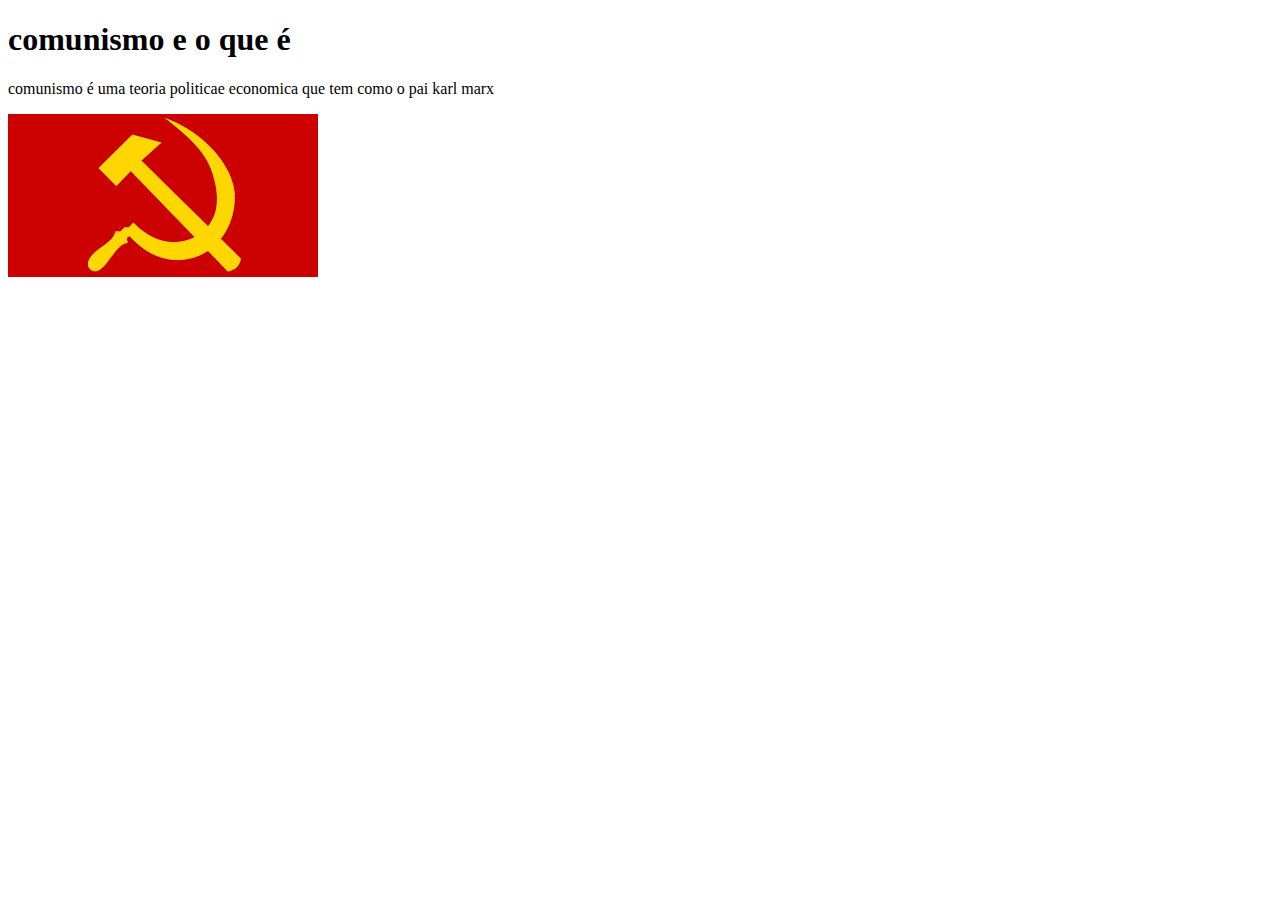
==== index.html @ f257df5f "Add files via upload" ====
<!DOCTYPE html>
<html lang="port-br">
<head>
    <meta charset="UTF-8">
    <meta name="viewport" content="width=device-width, initial-scale=1.0">
    <title>Document</title>
    <link rel="stylesheet" href="style.css">
</head>
<body>
    <h1>comunismo e o que é</h1>
    <p>comunismo é uma teoria politicae economica que tem como o pai karl marx  </p>
    
<img src="download (1).png" alt="download(1).png">
</body>
</html>
---- style.css ----
body{
     background: rgb(o,0,0);
}
h1{} 
font size:60px;
color:rgb(255,255,255);
font-family:lucida sans´,
}
img{
    width: 300px;
} height:
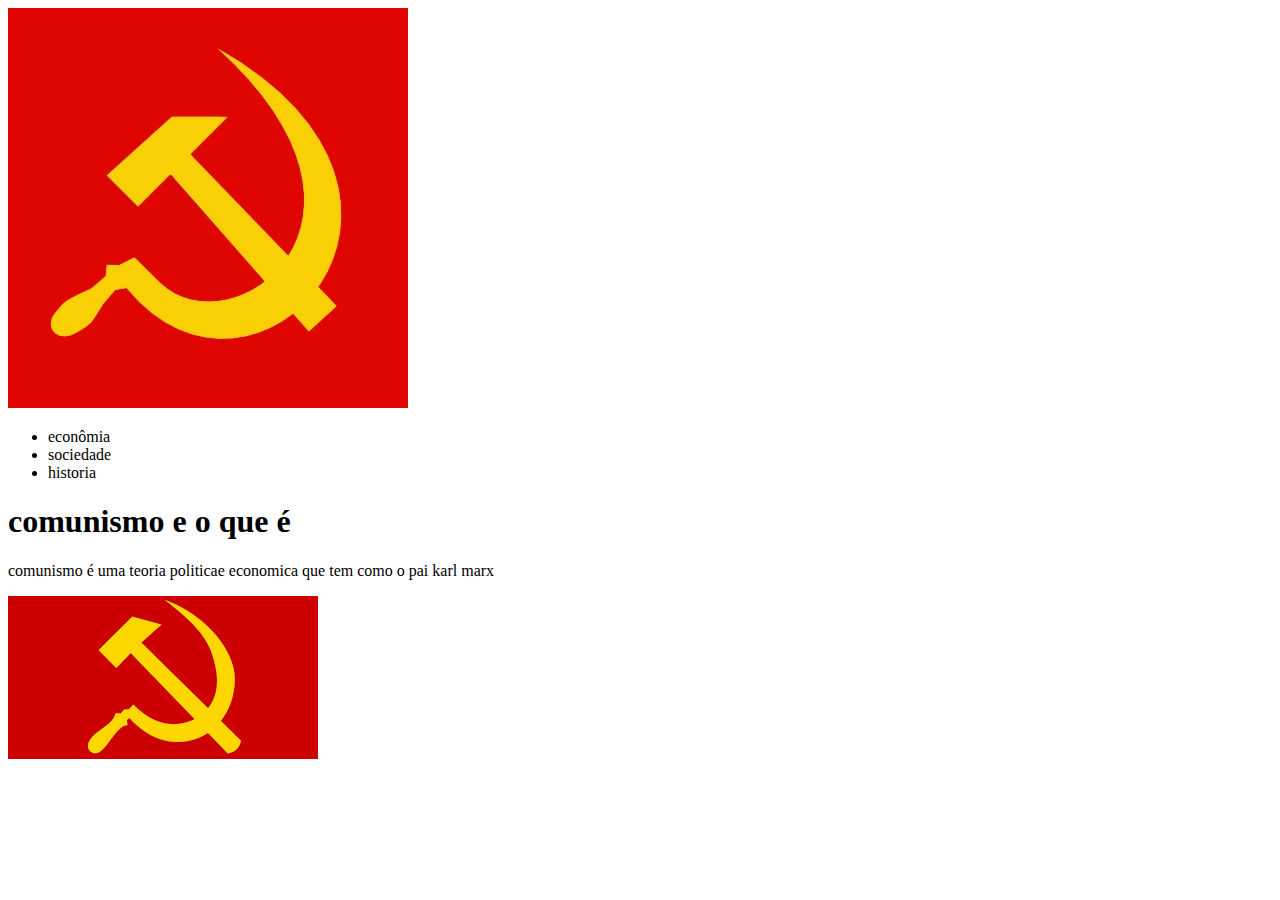
==== commit 60fcc1ea: "Add files via upload" ====
--- a/index.html
+++ b/index.html
@@ -7,6 +7,15 @@
     <link rel="stylesheet" href="style.css">
 </head>
 <body>
+    <header class="lista_cabeçalho">
+<img class="logocabeçalho" src="foice-martelo (1).jpg" alt="logo comunismo">
+        <ul>
+    <li class="item_lista_cabeçalho">econômia</li>
+    <li class="item_lista_cabeçalho">sociedade
+    <li class="item_lista_cabeçalho">historia</li>
+      </ul>
+    </header>
+    
     <h1>comunismo e o que é</h1>
     <p>comunismo é uma teoria politicae economica que tem como o pai karl marx  </p>
     
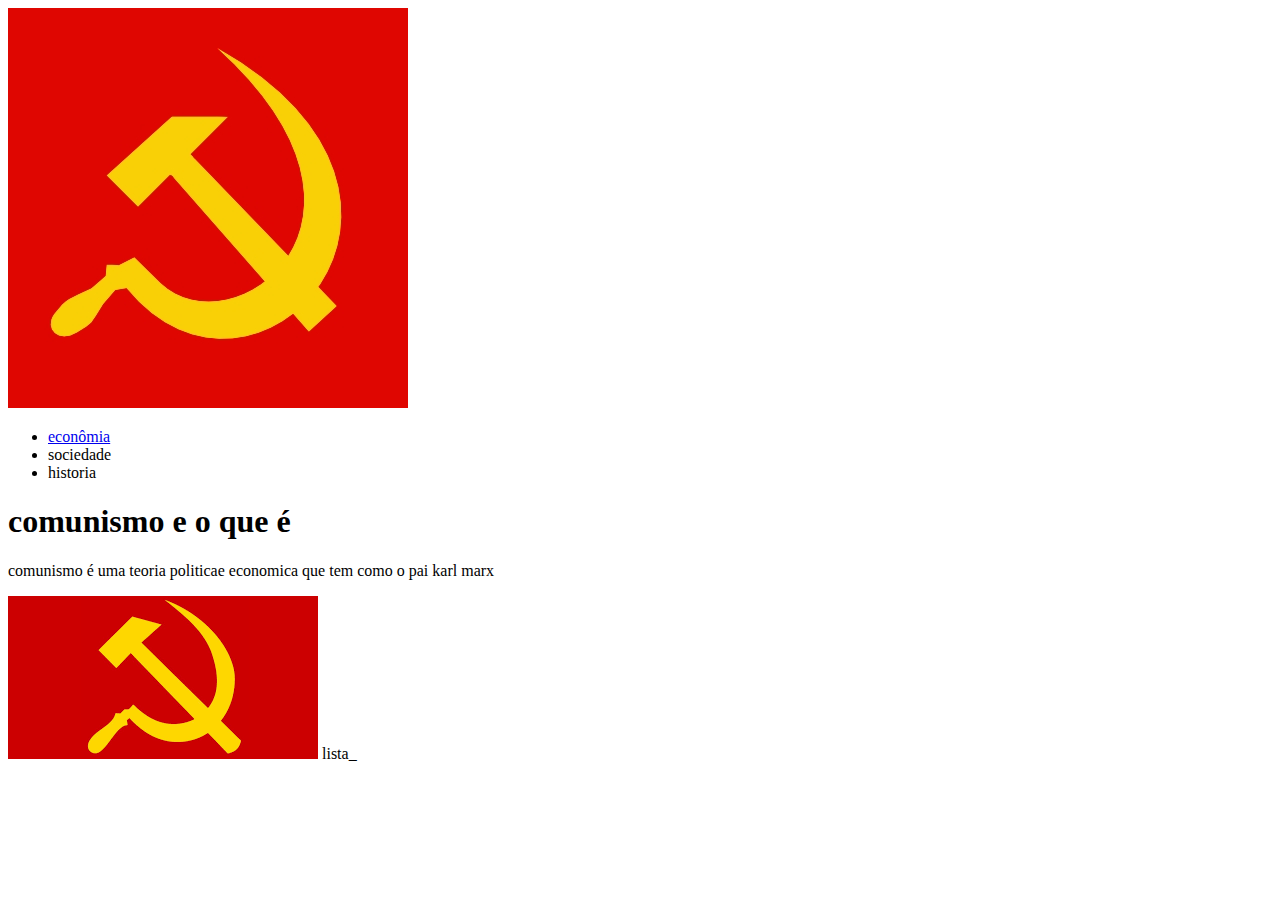
==== commit 56d935d9: "a" ====
--- a/index.html
+++ b/index.html
@@ -7,10 +7,11 @@
     <link rel="stylesheet" href="style.css">
 </head>
 <body>
-    <header class="lista_cabeçalho">
-<img class="logocabeçalho" src="foice-martelo (1).jpg" alt="logo comunismo">
+    <header class="cabeçalho">
+        
+    <img class="logo_cabeçalho" src="foice-martelo (1).jpg" alt="logo comunismo">
         <ul>
-    <li class="item_lista_cabeçalho">econômia</li>
+    <li class="item_lista_cabeçalho"><a href="economia.html">econômia</li></a>
     <li class="item_lista_cabeçalho">sociedade
     <li class="item_lista_cabeçalho">historia</li>
       </ul>
@@ -21,4 +22,4 @@
     
 <img src="download (1).png" alt="download(1).png">
 </body>
-</html>+</html>lista_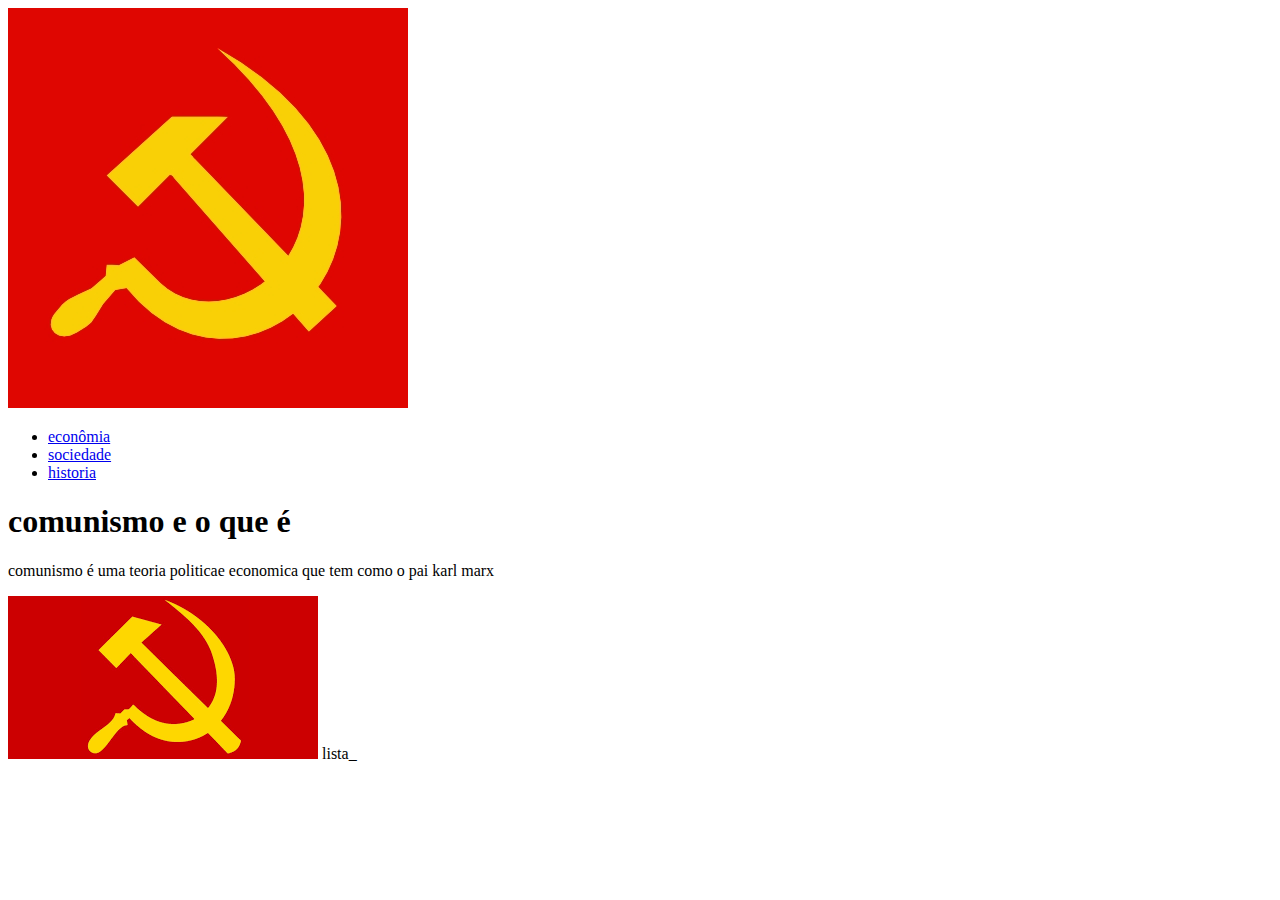
==== commit 9811eb0f: "a" ====
--- a/index.html
+++ b/index.html
@@ -12,9 +12,9 @@
     <img class="logo_cabeçalho" src="foice-martelo (1).jpg" alt="logo comunismo">
         <ul>
     <li class="item_lista_cabeçalho"><a href="economia.html">econômia</li></a>
-    <li class="item_lista_cabeçalho">sociedade
-    <li class="item_lista_cabeçalho">historia</li>
-      </ul>
+    <li class="item_lista_cabeçalho"><a href="sociedade.html">sociedade</li></a>
+    <li class="item_lista_cabeçalho"><a href="historia.html">historia</li></a>     
+ </ul>
     </header>
     
     <h1>comunismo e o que é</h1>
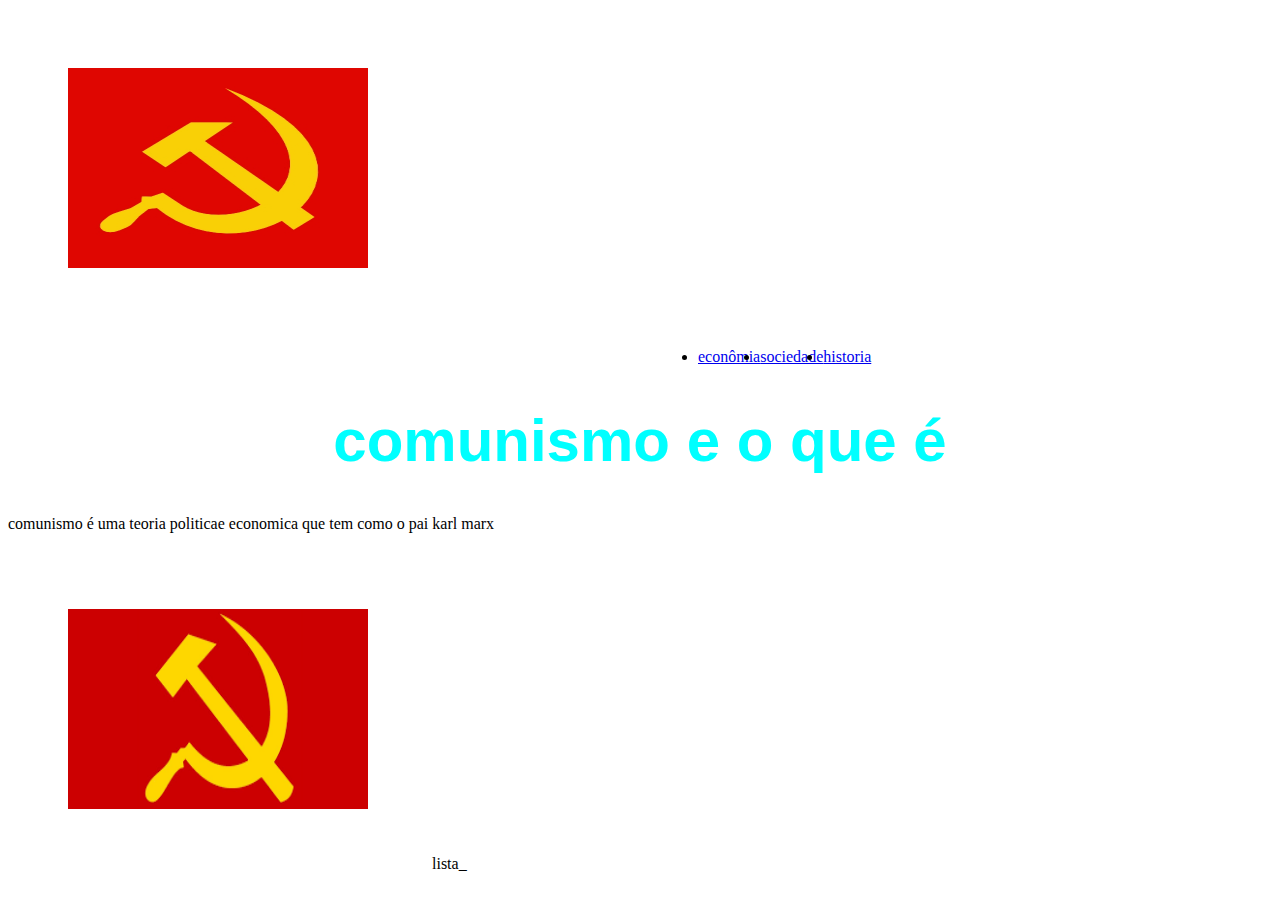
==== commit 2c1b7aaf: "a" ====
--- a/index.html
+++ b/index.html
@@ -8,9 +8,8 @@
 </head>
 <body>
     <header class="cabeçalho">
-        
     <img class="logo_cabeçalho" src="foice-martelo (1).jpg" alt="logo comunismo">
-        <ul>
+    <ul class="lista_cabecalho"> 
     <li class="item_lista_cabeçalho"><a href="economia.html">econômia</li></a>
     <li class="item_lista_cabeçalho"><a href="sociedade.html">sociedade</li></a>
     <li class="item_lista_cabeçalho"><a href="historia.html">historia</li></a>     
--- a/style.css
+++ b/style.css
@@ -1,11 +1,40 @@
 body{
      background: rgb(o,0,0);
 }
-h1{} 
-font size:60px;
-color:rgb(255,255,255);
-font-family:lucida sans´,
+h1{
+    font-size: 60px;
+    color: aqua;
+    font-family: 'Lucida Sans', 'Lucida Sans Regular', 'Lucida Grande', 'Lucida Sans Unicode', Geneva, Verdana, sans-serif;
+    text-align: center;
+} 
+
+}
+p{
+    font-size: 60px;
+    color: aqua;
+    font-family: 'Lucida Sans', 'Lucida Sans Regular', 'Lucida Grande', 'Lucida Sans Unicode', Geneva, Verdana, sans-serif;
+    text-align: center;
 }
 img{
     width: 300px;
-} height:+    height: 200px;
+    margin: 60px;
+}
+.cabecalho{
+    background-color: gray;
+}
+.lista_cabecalho{
+    display: flex;
+    margin-left: 650px;
+}
+.item_lista_cabecalho{
+    color: aqua;
+    font-size: 30px;
+    list-style: none;
+    padding-left: 50px;   
+}
+.logo_cabecalho{
+    width: 360px;
+    margin-left: 750px;
+    margin-top: 80px;
+}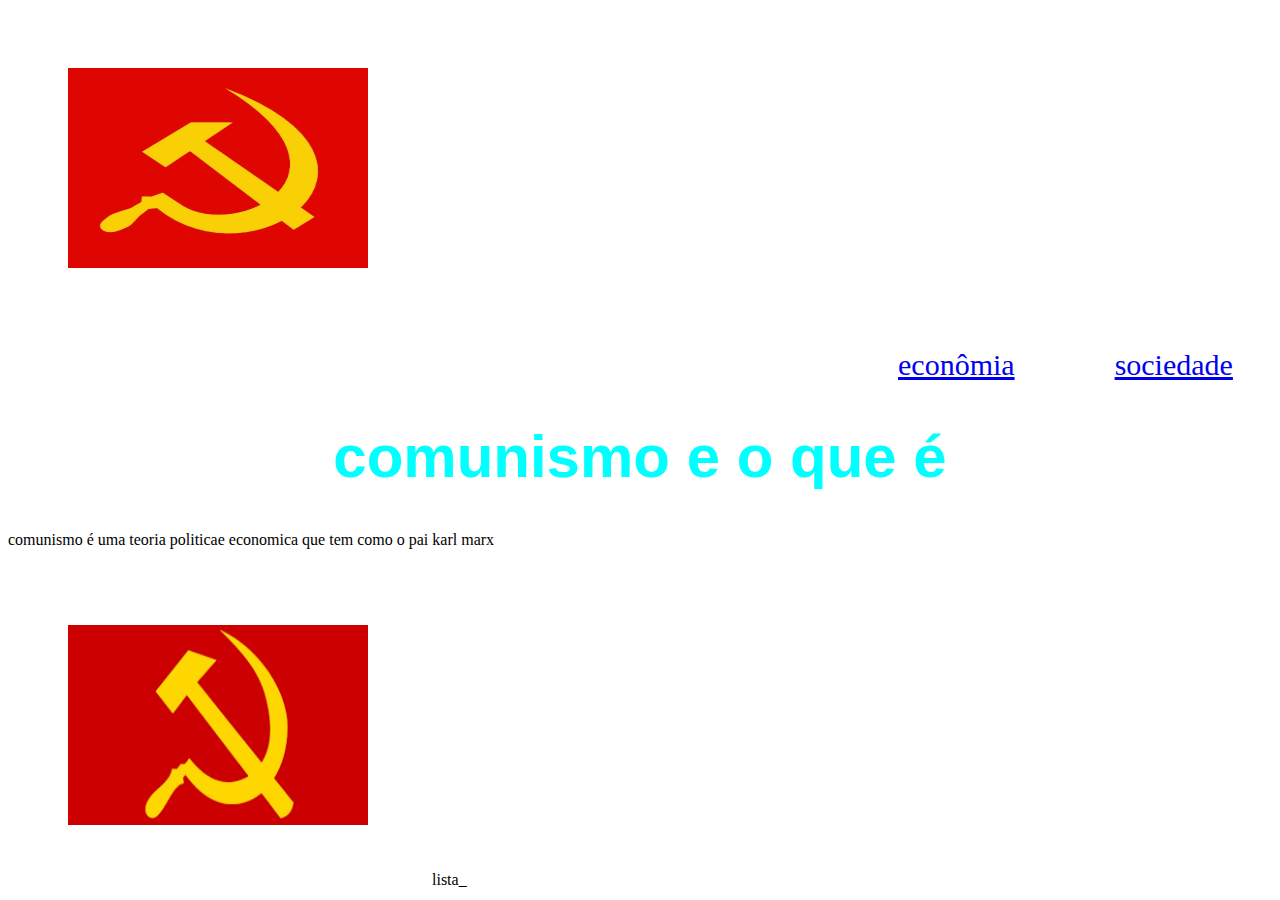
==== commit 683f36da: "a" ====
--- a/index.html
+++ b/index.html
@@ -10,9 +10,9 @@
     <header class="cabeçalho">
     <img class="logo_cabeçalho" src="foice-martelo (1).jpg" alt="logo comunismo">
     <ul class="lista_cabecalho"> 
-    <li class="item_lista_cabeçalho"><a href="economia.html">econômia</li></a>
-    <li class="item_lista_cabeçalho"><a href="sociedade.html">sociedade</li></a>
-    <li class="item_lista_cabeçalho"><a href="historia.html">historia</li></a>     
+    <li class="item_lista_cabecalho"><a href="economia.html">econômia</li></a>
+    <li class="item_lista_cabecalho"><a href="sociedade.html">sociedade</li></a>
+    <li class="item_lista_cabecalho"><a href="historia.html">historia</li></a>     
  </ul>
     </header>
     
--- a/style.css
+++ b/style.css
@@ -25,16 +25,16 @@
 }
 .lista_cabecalho{
     display: flex;
-    margin-left: 650px;
+    margin-left: 750px;
 }
 .item_lista_cabecalho{
-    color: aqua;
+    color: gray;
     font-size: 30px;
     list-style: none;
-    padding-left: 50px;   
+    padding-left: 100px;   
 }
 .logo_cabecalho{
-    width: 360px;
+    width: 260px;
     margin-left: 750px;
-    margin-top: 80px;
+    margin-top: 100px;
 }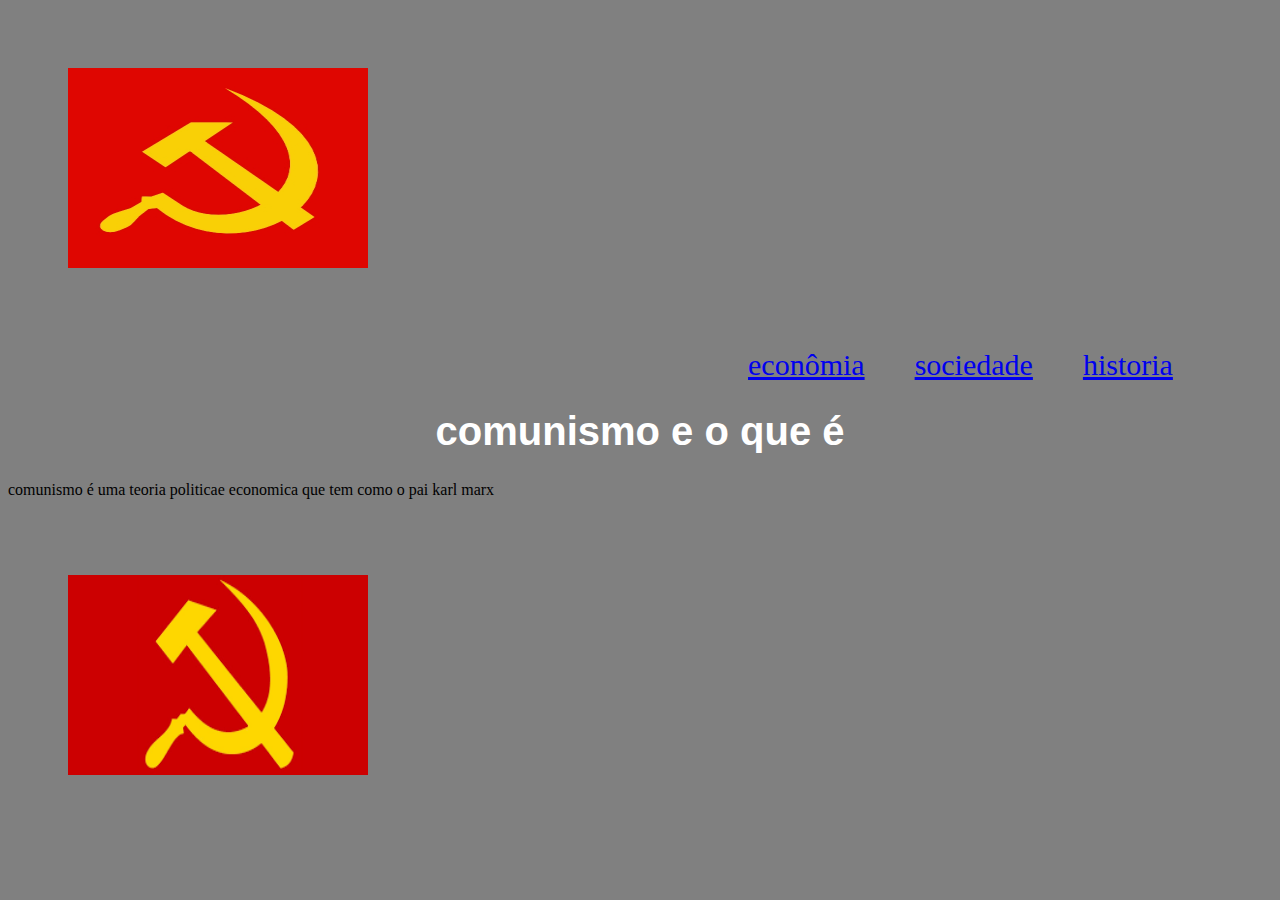
==== commit a466bb29: "a" ====
--- a/index.html
+++ b/index.html
@@ -21,4 +21,3 @@
     
 <img src="download (1).png" alt="download(1).png">
 </body>
-</html>lista_--- a/style.css
+++ b/style.css
@@ -1,9 +1,9 @@
 body{
-     background: rgb(o,0,0);
+     background: gray
 }
 h1{
-    font-size: 60px;
-    color: aqua;
+    font-size: 40px;
+    color: white;
     font-family: 'Lucida Sans', 'Lucida Sans Regular', 'Lucida Grande', 'Lucida Sans Unicode', Geneva, Verdana, sans-serif;
     text-align: center;
 } 
@@ -25,13 +25,13 @@
 }
 .lista_cabecalho{
     display: flex;
-    margin-left: 750px;
+    margin-left: 650px;
 }
 .item_lista_cabecalho{
     color: gray;
     font-size: 30px;
     list-style: none;
-    padding-left: 100px;   
+    padding-left: 50px;   
 }
 .logo_cabecalho{
     width: 260px;
